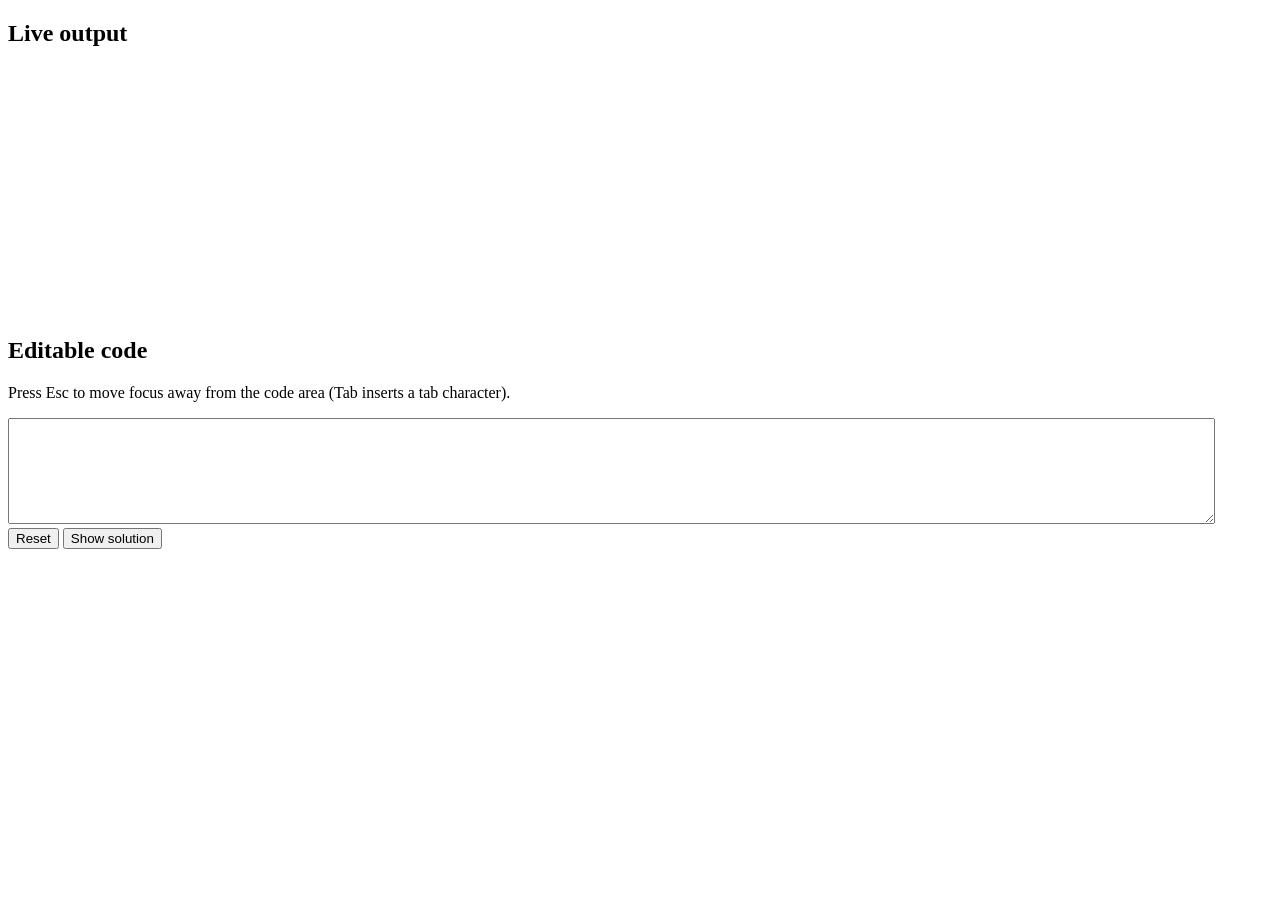
==== index.html @ 7d397c58 "Initial commit" ====
<!DOCTYPE html>
<html lang="en">
  <head>
    <meta charset="UTF-8" />
    <meta name="viewport" content="width=device-width, initial-scale=1.0" />
    <meta http-equiv="X-UA-Compatible" content="ie=edge" />
    <title>Static Template</title>
  </head>
  <body>
    <h2>Live output</h2>

<div class="output" style="min-height: 250px;"></div>

<h2>Editable code</h2>
<p class="a11y-label">
  Press Esc to move focus away from the code area (Tab inserts a tab character).
</p>

<textarea
  id="code"
  class="input"
  style="width: 95%;min-height: 100px;"></textarea>

<div class="playable-buttons">
  <input id="reset" type="button" value="Reset" />
  <input id="solution" type="button" value="Show solution" />
</div>

      <script src="script.js"></script>
    </h1>
  </body>
</html>
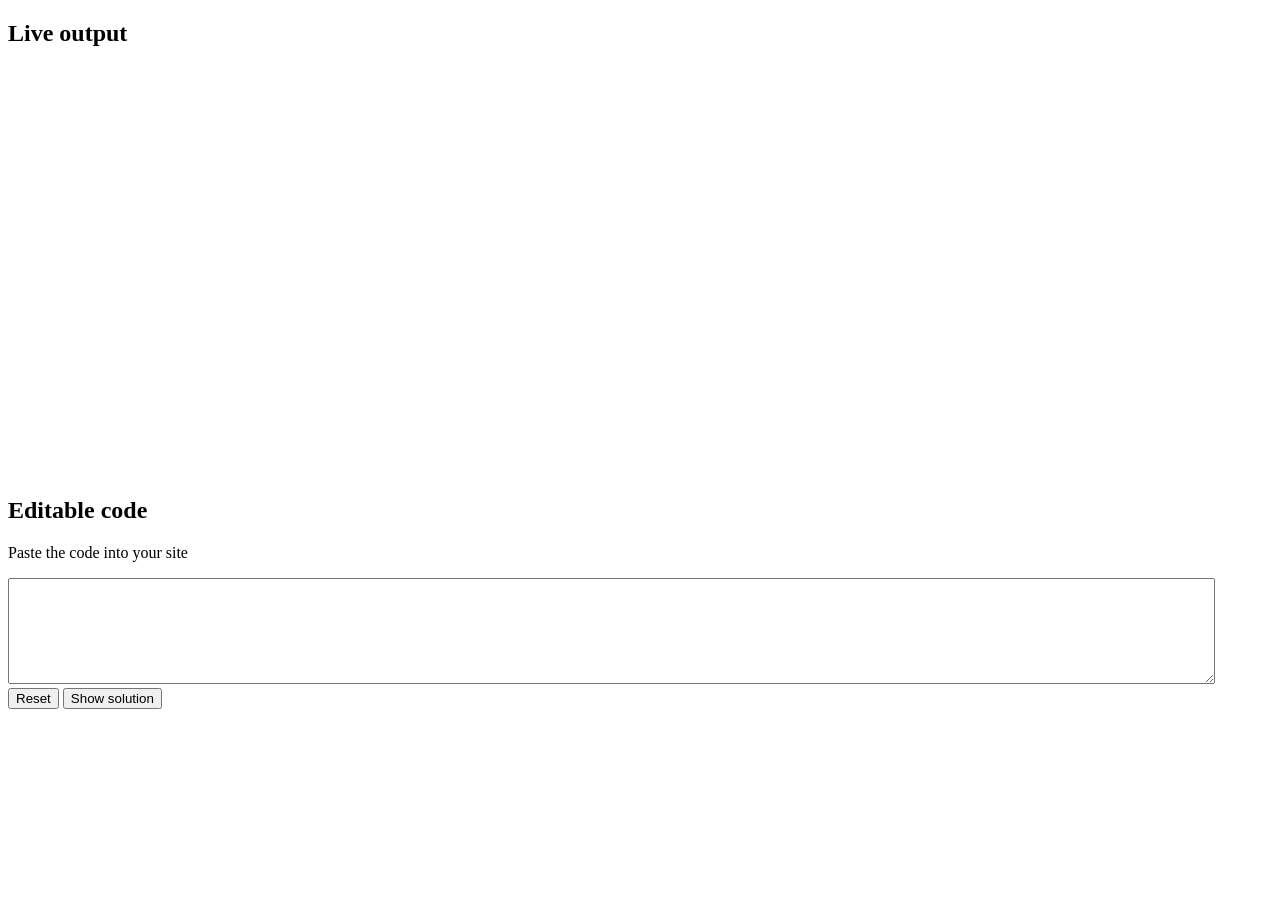
==== commit d9672a3a: "Update index.html" ====
--- a/index.html
+++ b/index.html
@@ -9,11 +9,12 @@
   <body>
     <h2>Live output</h2>
 
-<div class="output" style="min-height: 250px;"></div>
+<div class="output" style="min-height: 410px;"></div>
 
 <h2>Editable code</h2>
 <p class="a11y-label">
-  Press Esc to move focus away from the code area (Tab inserts a tab character).
+ <!--  Press Esc to move focus away from the code area (Tab inserts a tab character). -->
+ Paste the code into your site
 </p>
 
 <textarea
